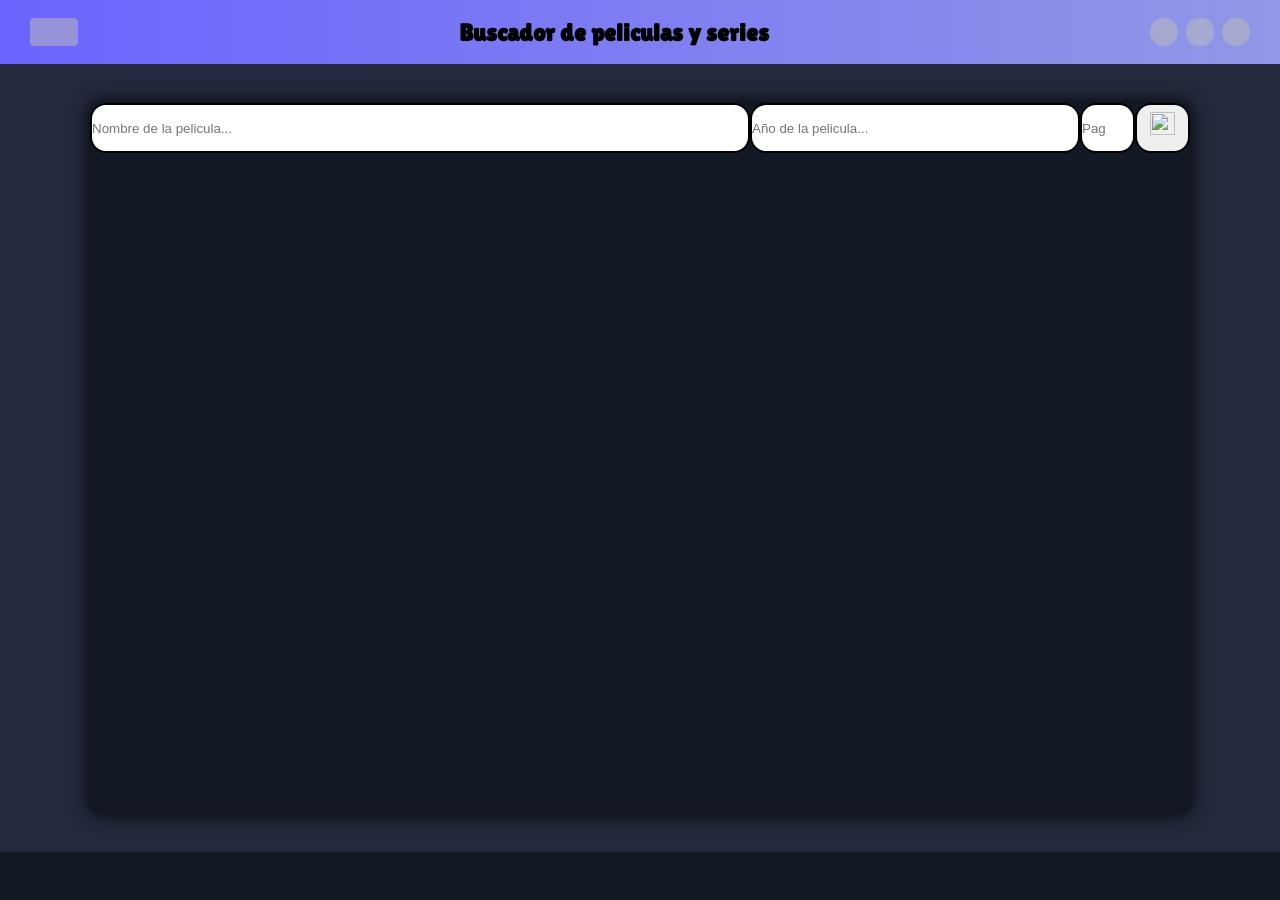
==== index.html @ c3d7837b "Rename main.html to index.html" ====
<!-- <> -->
<html>

<head>
    <meta name="viewport" content="width=device-width">
    <meta charset="UTF-8">
    <title>API Series y peliculas</title>
    <style>
        *,
        *::before,
        *::after {
            box-sizing: border-box;
            margin: 0;
            padding: 0;
        }

        .font-lilita-one {
            font-family: "Lilita One"
        }

        .font-arial {
            font-family: "Arial"
        }

        .fz16 {
            font-size: 16px
        }

        .bg-black {
            background-color: #131825;
        }

        .bg-purple {
            background-color: #6c63ff;
        }

        .bg-purple-gradient {
            background: linear-gradient(to right, #6c63ff, #9198e5);
        }

        .bg-white {
            background: linear-gradient(to right, #dbdbdb, #c7c7c7);
        }

        .bg-lblack {
            background-color: #232a3e;
        }

        .bg-red {
            background-color: #ff6584;
        }

        .bg-green {
            background-color: #22c55e;
        }

        .bg-orange {
            background-color: #f59e0b;
        }

        .bg-lblue {
            background-color: #06b6d4;
        }

        .bg-pink {
            background-color: #ec4899;
        }

        .bg-gray {
            background-color: rgba(185, 185, 185, 0.548);
        }

        .bs-black20 {
            box-shadow: 0px 0px 20px black;
        }

        .border2 {
            border: 2px solid black
        }

        .border2:hover {
            border: 2px solid lime
        }

        .br8 {
            border-radius: 8px;
        }

        .br16 {
            border-radius: 16px;
        }

        .p16 {
            padding: 16px;
        }

        .cien-x-cien {
            width: 100%;
            height: 100%
        }

        .of-hidden {
            overflow: hidden
        }

        .flex {
            display: flex;
        }

        .flex-row {
            flex-direction: row;
        }

        .flex-col {
            flex-direction: column;
        }

        .no-display {
            display: none
        }

        .jc-space-between {
            justify-content: space-between;
        }

        .jc-center {
            justify-content: center;
        }

        .jc-self-center {
            justify-self: center;
        }

        .jc-self-flex-start {
            justify-self: flex-start;
        }

        .jc-self-space-between {
            justify-self: space-between;
        }

        .align-items-center {
            align-items: center;
        }

        .align-items-flex-start {
            align-items: flex-start;
        }

        .align-self-center {
            align-self: center;
        }

        .gap6 {
            gap: 6px;
        }

        .gap8 {
            gap: 8px;
        }

        .wrap {
            flex-wrap: wrap;
        }

        .flex-1 {
            flex: 1;
        }

        .f-1-1-160 {
            flex: 1 1 160px;
        }

        .f-2-1-300 {
            flex: 2 1 300px;
        }

        .f-1-1-200 {
            flex: 1 1 200px;
        }

        .app-header {
            width: 100vw;
            height: 64px;
            padding: 0 30px;
        }

        .div-logo {
            width: 48px;
            height: 28px;
            border-radius: 4px;
        }

        .control {
            width: 28px;
            height: 28px;
            border-radius: 50%;
        }

        .app-main {
            width: 100vw;
            height: calc(100vh - 112px);
        }

        .app-footer {
            width: 100vw;
            height: 48px;
        }

        .block-container {
            width: 90%;
            height: 90%;
            border-radius: 8px;
            margin: 90px;
        }

        .nav-container {
            width: 100%;
            height: 50px;
        }

        .nav-title {
            width: 60%;
            height: 100%
        }

        .nav-year {
            width: 30%;
            height: 100%
        }

        .nav-page {
            width: 5%;
            height: 100%
        }

        .nav-search {
            width: 5%;
            height: 100%
        }

        #search-button img {
            width: 70%;
            height: 70%;
            object-fit: contain;
        }

        .results {
            width: 100%;
            height: calc(100% - 50px)
        }

        .billboard {
            width: 140px;
            height: 180px;
        }

        .billboard:hover {
            box-shadow: 0px 0px 50px black;
            transform: scale(1.1);
            transition: all 0.5s ease-in-out
        }

        .b-poster {
            width: 100%;
            height: 60%
        }

        .b-meta {
            width: 100%;
            height: 40%
        }



        @media (min-width:768px) {
            .app-sidebar {
                width: 10%;
                height: 100%;
                padding: 12px;
            }

            .items-sidebar {
                width: 100%;
                height: 40px;
                border-radius: 8px;
            }

            .block-container {
                width: 90%;
                height: 90%;
                border-radius: 8px;
                margin: 90px;
            }
        }
    </style>
    <script>document.addEventListener("DOMContentLoaded", () => {
            const movie_name = document.querySelector("#movie-name");
            const movie_year = document.querySelector("#movie-year");
            const movie_page = document.querySelector("#movie-page");
            const search_button = document.querySelector("#search-button");
            const billboards = document.getElementById("billboards");

            const api_key = "5ef0849d";

            function construirEndpoint() {
                let s = movie_name.value;
                let y = movie_year.value;
                let p = movie_page.value;

                return `https://www.omdbapi.com/?apikey=${api_key}&s=${s}&y=${y}&page=${p}`;
            }

            async function obtenerPeliculas() {
                try {
                    let url = construirEndpoint();
                    let response = await fetch(url);

                    if (!response.ok) {
                        throw new Error(`HTTP error: ${response.status}`);
                    }

                    return await response.json();

                } catch (error) {
                    document.querySelector("#total-results").textContent = `Resultados totales: 0`;
                    billboards.innerHTML = '<p style="color:white;font-size:140%">Sin resultados</p>';
                    console.error(error);
                }
            }

            function crearPortadas(data) {
                if (data.Response === "False") {
                    document.querySelector("#total-results").textContent = `Resultados totales: 0`;
                    billboards.innerHTML = '<p style="color:white;font-size:140%">Sin resultados</p>';
                    return;
                }

                const movies = data.Search;

                document.querySelector("#total-results").textContent = `Resultados totales: ${data.totalResults}`;

                billboards.innerHTML = movies.map(m => `
            <div class="billboard bg-purple br8 of-hidden">
                <img src="${m.Poster}" class="b-poster">
                <div class="b-meta bg-gray flex flex-col align-items-flex-start">
                    <div class="fz16 font-arial">Titulo: ${m.Title}</div>
                    <div class="fz16 font-arial">Tipo: ${m.Type}</div>
                    <div class="fz16 font-arial">Año: ${m.Year}</div>
                </div>
            </div>
        `).join('');
            }

            search_button.addEventListener("click", async () => {
                let data = await obtenerPeliculas();
                crearPortadas(data);
            });
        });
    </script>

    <link rel="preconnect" href="https://fonts.googleapis.com">
    <link rel="preconnect" href="https://fonts.gstatic.com" crossorigin>
    <link href="https://fonts.googleapis.com/css2?family=Lilita+One&display=swap" rel="stylesheet">
</head>

<body>
    <section class="app-header bg-purple-gradient flex flex-row jc-space-between align-items-center">
        <div class="div-logo bg-gray"></div>
        <h1 class="font-lilita-one">Buscador de peliculas y series</h1>
        <div class="flex flex-row align-items-center gap8">
            <div class="control bg-gray"></div>
            <div class="control bg-gray"></div>
            <div class="control bg-gray"></div>
        </div>
    </section>

    <section class="app-main bg-lblack flex flex-row">
        <div class="app-sidebar bg-black flex flex-col gap6 pad16 align-self-center no-display">
            <button class="items-sidebar bg-lblack border2"></button>
            <button class="items-sidebar bg-lblack border2"></button>
            <button class="items-sidebar bg-lblack border2"></button>
            <button class="items-sidebar bg-lblack border2"></button>
            <button class="items-sidebar bg-lblack border2"></button>
            <button class="items-sidebar bg-lblack border2"></button>
            <button class="items-sidebar bg-lblack border2"></button>
            <button class="items-sidebar bg-lblack border2"></button>
            <button class="items-sidebar bg-lblack border2"></button>
            <button class="items-sidebar bg-lblack border2"></button>
            <button class="items-sidebar bg-lblack border2"></button>


        </div>
        <div class="block-container bg-black flex flex-col align-self-center of-hidden bs-black20">
            <div class="nav-container flex flex-row br8">
                <div class="nav-title"><input type="text" class="cien-x-cien br16 border2"
                        placeholder="Nombre de la pelicula..." id="movie-name"></div>
                <div class="nav-year"><input type="text" class="cien-x-cien br16 border2"
                        placeholder="Año de la pelicula..." id="movie-year"></div>
                <div class="nav-page"><input type="text" class="cien-x-cien br16 border2" placeholder="Pag"
                        id="movie-page"></div>
                <div class="nav-search"><button class="cien-x-cien br16 border2" id="search-button"><img
                            src="img/lupa.png"></button></div>
            </div>
            <div class="results bg-black flex flex-row wrap gap6 jc-center align-items-center" id="billboards">
                <!-- map() -->
            </div>

        </div>
    </section>
    <section class="app-footer bg-black">
        <p id="total-results" style="color:white"></p>
    </section>

</body>

</html>
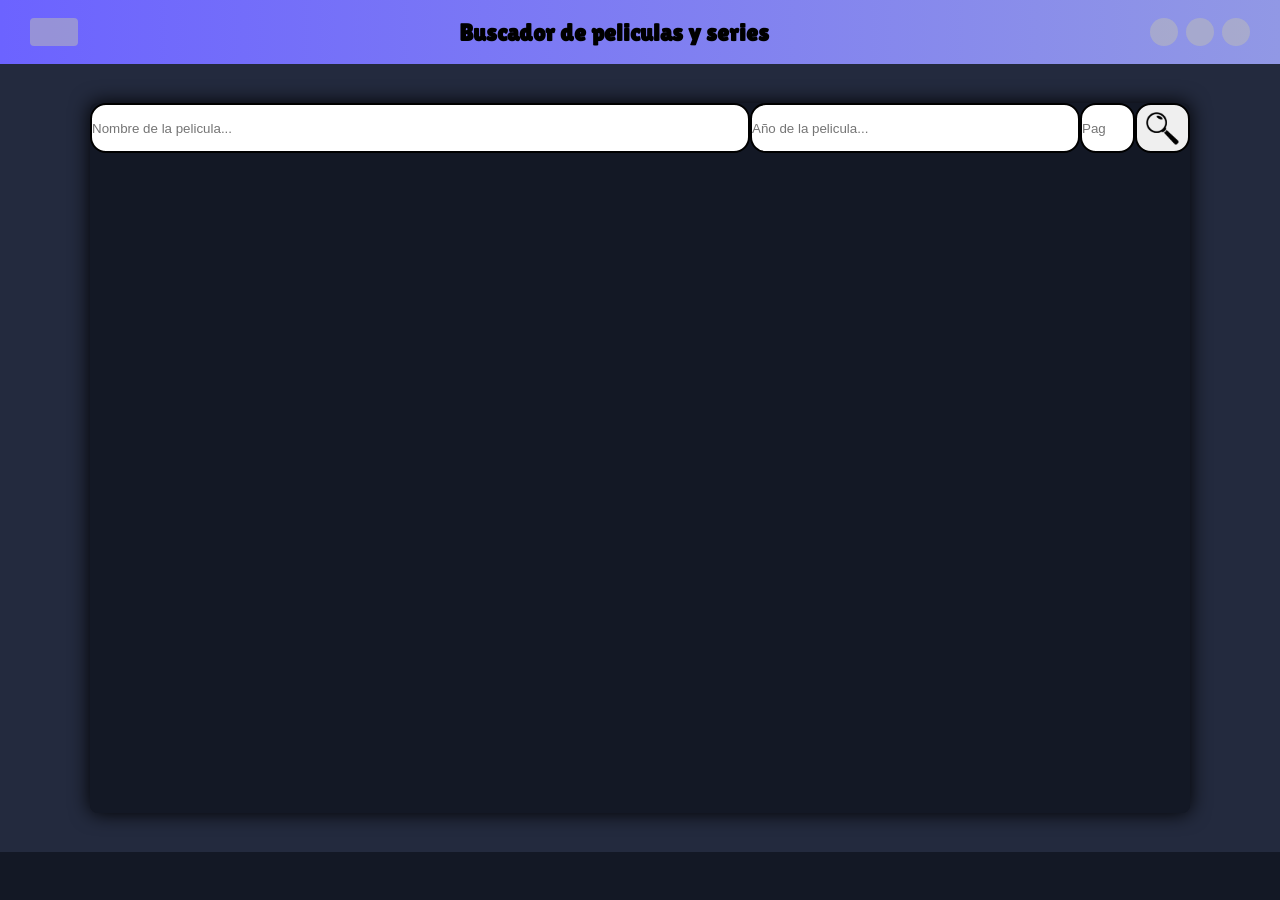
==== commit ac12f37b: "Add files via upload" ====
--- a/index.html
+++ b/index.html
@@ -1,363 +1,11 @@
 <!-- <> -->
 <html>
-
 <head>
     <meta name="viewport" content="width=device-width">
     <meta charset="UTF-8">
     <title>API Series y peliculas</title>
-    <style>
-        *,
-        *::before,
-        *::after {
-            box-sizing: border-box;
-            margin: 0;
-            padding: 0;
-        }
-
-        .font-lilita-one {
-            font-family: "Lilita One"
-        }
-
-        .font-arial {
-            font-family: "Arial"
-        }
-
-        .fz16 {
-            font-size: 16px
-        }
-
-        .bg-black {
-            background-color: #131825;
-        }
-
-        .bg-purple {
-            background-color: #6c63ff;
-        }
-
-        .bg-purple-gradient {
-            background: linear-gradient(to right, #6c63ff, #9198e5);
-        }
-
-        .bg-white {
-            background: linear-gradient(to right, #dbdbdb, #c7c7c7);
-        }
-
-        .bg-lblack {
-            background-color: #232a3e;
-        }
-
-        .bg-red {
-            background-color: #ff6584;
-        }
-
-        .bg-green {
-            background-color: #22c55e;
-        }
-
-        .bg-orange {
-            background-color: #f59e0b;
-        }
-
-        .bg-lblue {
-            background-color: #06b6d4;
-        }
-
-        .bg-pink {
-            background-color: #ec4899;
-        }
-
-        .bg-gray {
-            background-color: rgba(185, 185, 185, 0.548);
-        }
-
-        .bs-black20 {
-            box-shadow: 0px 0px 20px black;
-        }
-
-        .border2 {
-            border: 2px solid black
-        }
-
-        .border2:hover {
-            border: 2px solid lime
-        }
-
-        .br8 {
-            border-radius: 8px;
-        }
-
-        .br16 {
-            border-radius: 16px;
-        }
-
-        .p16 {
-            padding: 16px;
-        }
-
-        .cien-x-cien {
-            width: 100%;
-            height: 100%
-        }
-
-        .of-hidden {
-            overflow: hidden
-        }
-
-        .flex {
-            display: flex;
-        }
-
-        .flex-row {
-            flex-direction: row;
-        }
-
-        .flex-col {
-            flex-direction: column;
-        }
-
-        .no-display {
-            display: none
-        }
-
-        .jc-space-between {
-            justify-content: space-between;
-        }
-
-        .jc-center {
-            justify-content: center;
-        }
-
-        .jc-self-center {
-            justify-self: center;
-        }
-
-        .jc-self-flex-start {
-            justify-self: flex-start;
-        }
-
-        .jc-self-space-between {
-            justify-self: space-between;
-        }
-
-        .align-items-center {
-            align-items: center;
-        }
-
-        .align-items-flex-start {
-            align-items: flex-start;
-        }
-
-        .align-self-center {
-            align-self: center;
-        }
-
-        .gap6 {
-            gap: 6px;
-        }
-
-        .gap8 {
-            gap: 8px;
-        }
-
-        .wrap {
-            flex-wrap: wrap;
-        }
-
-        .flex-1 {
-            flex: 1;
-        }
-
-        .f-1-1-160 {
-            flex: 1 1 160px;
-        }
-
-        .f-2-1-300 {
-            flex: 2 1 300px;
-        }
-
-        .f-1-1-200 {
-            flex: 1 1 200px;
-        }
-
-        .app-header {
-            width: 100vw;
-            height: 64px;
-            padding: 0 30px;
-        }
-
-        .div-logo {
-            width: 48px;
-            height: 28px;
-            border-radius: 4px;
-        }
-
-        .control {
-            width: 28px;
-            height: 28px;
-            border-radius: 50%;
-        }
-
-        .app-main {
-            width: 100vw;
-            height: calc(100vh - 112px);
-        }
-
-        .app-footer {
-            width: 100vw;
-            height: 48px;
-        }
-
-        .block-container {
-            width: 90%;
-            height: 90%;
-            border-radius: 8px;
-            margin: 90px;
-        }
-
-        .nav-container {
-            width: 100%;
-            height: 50px;
-        }
-
-        .nav-title {
-            width: 60%;
-            height: 100%
-        }
-
-        .nav-year {
-            width: 30%;
-            height: 100%
-        }
-
-        .nav-page {
-            width: 5%;
-            height: 100%
-        }
-
-        .nav-search {
-            width: 5%;
-            height: 100%
-        }
-
-        #search-button img {
-            width: 70%;
-            height: 70%;
-            object-fit: contain;
-        }
-
-        .results {
-            width: 100%;
-            height: calc(100% - 50px)
-        }
-
-        .billboard {
-            width: 140px;
-            height: 180px;
-        }
-
-        .billboard:hover {
-            box-shadow: 0px 0px 50px black;
-            transform: scale(1.1);
-            transition: all 0.5s ease-in-out
-        }
-
-        .b-poster {
-            width: 100%;
-            height: 60%
-        }
-
-        .b-meta {
-            width: 100%;
-            height: 40%
-        }
-
-
-
-        @media (min-width:768px) {
-            .app-sidebar {
-                width: 10%;
-                height: 100%;
-                padding: 12px;
-            }
-
-            .items-sidebar {
-                width: 100%;
-                height: 40px;
-                border-radius: 8px;
-            }
-
-            .block-container {
-                width: 90%;
-                height: 90%;
-                border-radius: 8px;
-                margin: 90px;
-            }
-        }
-    </style>
-    <script>document.addEventListener("DOMContentLoaded", () => {
-            const movie_name = document.querySelector("#movie-name");
-            const movie_year = document.querySelector("#movie-year");
-            const movie_page = document.querySelector("#movie-page");
-            const search_button = document.querySelector("#search-button");
-            const billboards = document.getElementById("billboards");
-
-            const api_key = "5ef0849d";
-
-            function construirEndpoint() {
-                let s = movie_name.value;
-                let y = movie_year.value;
-                let p = movie_page.value;
-
-                return `https://www.omdbapi.com/?apikey=${api_key}&s=${s}&y=${y}&page=${p}`;
-            }
-
-            async function obtenerPeliculas() {
-                try {
-                    let url = construirEndpoint();
-                    let response = await fetch(url);
-
-                    if (!response.ok) {
-                        throw new Error(`HTTP error: ${response.status}`);
-                    }
-
-                    return await response.json();
-
-                } catch (error) {
-                    document.querySelector("#total-results").textContent = `Resultados totales: 0`;
-                    billboards.innerHTML = '<p style="color:white;font-size:140%">Sin resultados</p>';
-                    console.error(error);
-                }
-            }
-
-            function crearPortadas(data) {
-                if (data.Response === "False") {
-                    document.querySelector("#total-results").textContent = `Resultados totales: 0`;
-                    billboards.innerHTML = '<p style="color:white;font-size:140%">Sin resultados</p>';
-                    return;
-                }
-
-                const movies = data.Search;
-
-                document.querySelector("#total-results").textContent = `Resultados totales: ${data.totalResults}`;
-
-                billboards.innerHTML = movies.map(m => `
-            <div class="billboard bg-purple br8 of-hidden">
-                <img src="${m.Poster}" class="b-poster">
-                <div class="b-meta bg-gray flex flex-col align-items-flex-start">
-                    <div class="fz16 font-arial">Titulo: ${m.Title}</div>
-                    <div class="fz16 font-arial">Tipo: ${m.Type}</div>
-                    <div class="fz16 font-arial">Año: ${m.Year}</div>
-                </div>
-            </div>
-        `).join('');
-            }
-
-            search_button.addEventListener("click", async () => {
-                let data = await obtenerPeliculas();
-                crearPortadas(data);
-            });
-        });
-    </script>
+    <link rel="stylesheet" href="styles.css">
+    <script src="script.js"></script>
 
     <link rel="preconnect" href="https://fonts.googleapis.com">
     <link rel="preconnect" href="https://fonts.gstatic.com" crossorigin>
@@ -393,25 +41,19 @@
         </div>
         <div class="block-container bg-black flex flex-col align-self-center of-hidden bs-black20">
             <div class="nav-container flex flex-row br8">
-                <div class="nav-title"><input type="text" class="cien-x-cien br16 border2"
-                        placeholder="Nombre de la pelicula..." id="movie-name"></div>
-                <div class="nav-year"><input type="text" class="cien-x-cien br16 border2"
-                        placeholder="Año de la pelicula..." id="movie-year"></div>
-                <div class="nav-page"><input type="text" class="cien-x-cien br16 border2" placeholder="Pag"
-                        id="movie-page"></div>
-                <div class="nav-search"><button class="cien-x-cien br16 border2" id="search-button"><img
-                            src="img/lupa.png"></button></div>
+                <div class="nav-title"><input type="text" class="cien-x-cien br16 border2" placeholder="Nombre de la pelicula..." id="movie-name"></div>
+                <div class="nav-year"><input type="text" class="cien-x-cien br16 border2" placeholder="Año de la pelicula..."id="movie-year"></div>
+                <div class="nav-page"><input type="text" class="cien-x-cien br16 border2" placeholder="Pag"id="movie-page"></div>
+                <div class="nav-search"><button  class="cien-x-cien br16 border2" id="search-button"><img src="img/lupa.png"></button></div>
             </div>
             <div class="results bg-black flex flex-row wrap gap6 jc-center align-items-center" id="billboards">
                 <!-- map() -->
             </div>
-
+            
         </div>
     </section>
-    <section class="app-footer bg-black">
-        <p id="total-results" style="color:white"></p>
-    </section>
+    <section class="app-footer bg-black"><p id="total-results" style="color:white"></p></section>
 
 </body>
 
-</html>
+</html>
--- a/styles.css
+++ b/styles.css
@@ -0,0 +1,88 @@
+
+*,*::before,*::after {box-sizing: border-box;margin: 0;padding: 0;}
+
+.font-lilita-one{font-family:"Lilita One"}
+.font-arial{font-family:"Arial"}
+.fz16{font-size:16px}
+
+.bg-black { background-color: #131825; }
+.bg-purple { background-color: #6c63ff; }
+.bg-purple-gradient { background: linear-gradient(to right, #6c63ff, #9198e5); }
+
+.bg-white { background: linear-gradient(to right, #dbdbdb,#c7c7c7); }
+.bg-lblack { background-color: #232a3e; }
+.bg-red { background-color: #ff6584; }
+.bg-green { background-color: #22c55e; }
+.bg-orange { background-color: #f59e0b; }
+.bg-lblue { background-color: #06b6d4; }
+.bg-pink { background-color: #ec4899; }
+.bg-gray { background-color: rgba(185, 185, 185, 0.548); }
+
+.bs-black20{box-shadow: 0px 0px 20px black;}
+
+.border2 {border: 2px solid black}
+.border2:hover {border: 2px solid lime}
+.br8 { border-radius: 8px; }
+.br16 { border-radius: 16px; }
+.p16 { padding: 16px; }
+
+.cien-x-cien{width: 100%; height:100%}
+
+.of-hidden{overflow:hidden}
+
+.flex { display: flex; }
+.flex-row { flex-direction: row; }
+.flex-col { flex-direction: column; }
+.no-display{display:none}
+
+.jc-space-between { justify-content: space-between; }
+.jc-center { justify-content: center; }
+.jc-self-center { justify-self: center; }
+.jc-self-flex-start { justify-self: flex-start; }
+.jc-self-space-between{justify-self: space-between;}
+
+.align-items-center { align-items: center; }
+.align-items-flex-start { align-items: flex-start; }
+.align-self-center { align-self: center; }
+
+.gap6 { gap: 6px; }
+.gap8 { gap: 8px; }
+
+.wrap { flex-wrap: wrap; }
+
+.flex-1 { flex: 1; }
+.f-1-1-160 { flex: 1 1 160px; }
+.f-2-1-300 { flex: 2 1 300px; }
+.f-1-1-200 { flex: 1 1 200px; }
+
+.app-header {width: 100vw;height: 64px;padding: 0 30px;}
+.div-logo {width: 48px;height: 28px;border-radius: 4px;}
+.control {width: 28px;height: 28px;border-radius: 50%;}
+.app-main {width: 100vw;height: calc(100vh - 112px);}
+.app-footer {width: 100vw;height: 48px;}
+
+.block-container {width: 90%;height: 90%;border-radius: 8px; margin:90px;}
+
+.nav-container{width:100%; height: 50px;}
+.nav-title{width:60%; height:100%}
+.nav-year{width:30%; height:100%}
+.nav-page{width:5%; height:100%}
+.nav-search{width:5%; height:100%}
+#search-button img {
+    width: 70%;
+    height: 70%;
+    object-fit: contain;
+}
+.results{width:100%;height:calc(100% - 50px)}
+.billboard{width:140px;height:180px;}
+.billboard:hover{box-shadow: 0px 0px 50px black;transform: scale(1.1);transition: all 0.5s ease-in-out}
+.b-poster{width:100%;height:60%}
+.b-meta{width:100%;height:40%}
+
+
+
+@media (min-width:768px){
+    .app-sidebar {width: 10%;height: 100%;padding: 12px;}
+    .items-sidebar {width: 100%;height: 40px;border-radius: 8px;}
+    .block-container {width: 90%;height: 90%;border-radius: 8px; margin:90px;}
+}
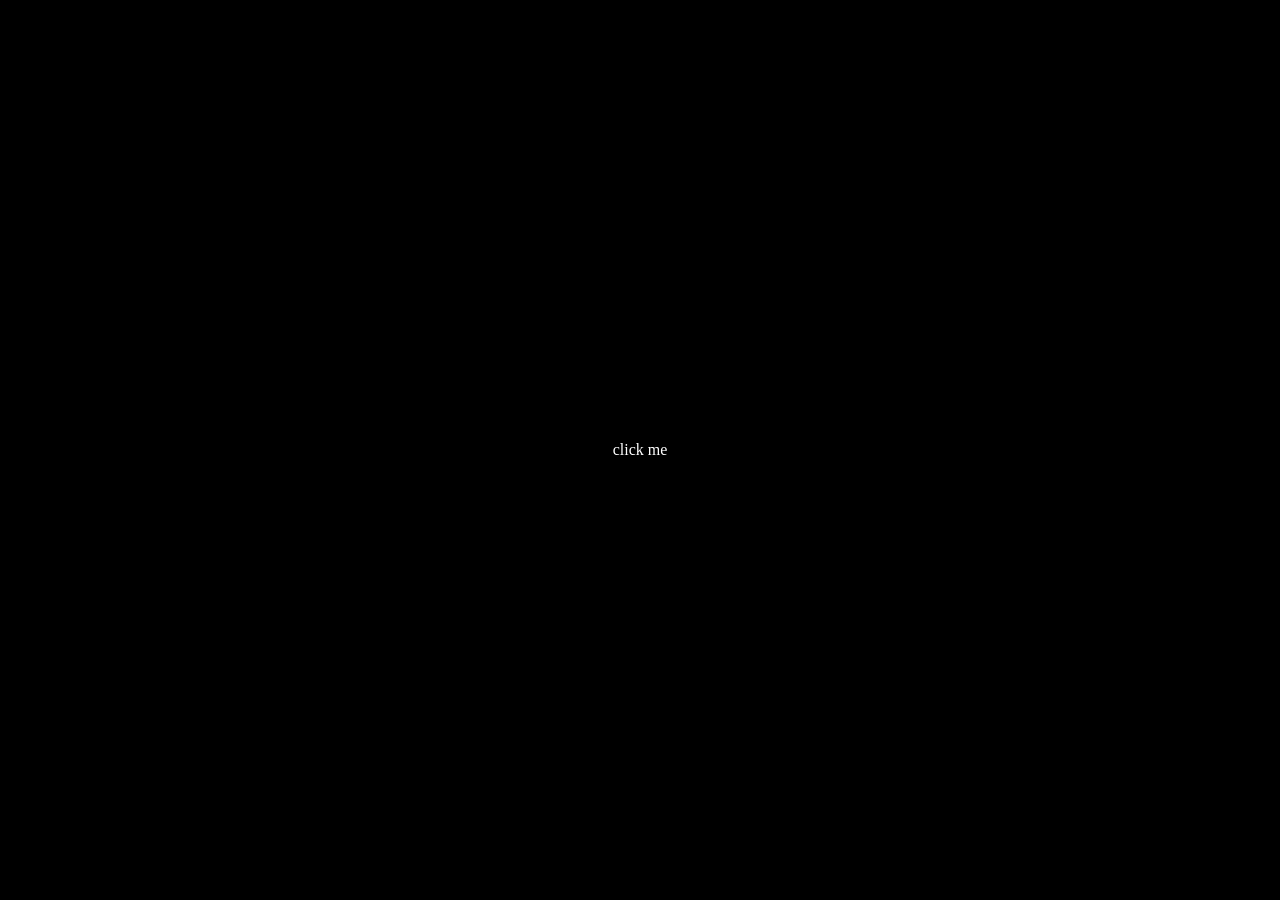
==== commit e27e6bcf: "Add files via upload" ====
--- a/index.html
+++ b/index.html
@@ -1,58 +1,53 @@
 <!-- <> -->
-<html>
+<!DOCTYPE html>
+<html lang="es">
+
 <head>
-    <meta name="viewport" content="width=device-width">
     <meta charset="UTF-8">
-    <title>API Series y peliculas</title>
+    <meta name="viewport" content="width=device-width, initial-scale=1.0">
+    <title>Twild - Discord</title>
     <link rel="stylesheet" href="styles.css">
-    <script src="script.js"></script>
+    <link rel="stylesheet" href="animations.css">
 
     <link rel="preconnect" href="https://fonts.googleapis.com">
     <link rel="preconnect" href="https://fonts.gstatic.com" crossorigin>
-    <link href="https://fonts.googleapis.com/css2?family=Lilita+One&display=swap" rel="stylesheet">
+    <link
+        href="https://fonts.googleapis.com/css2?family=IBM+Plex+Mono:ital,wght@0,100;0,200;0,300;0,400;0,500;0,600;0,700;1,100;1,200;1,300;1,400;1,500;1,600;1,700&display=swap"
+        rel="stylesheet">
+    <script src="script.js"></script>
+
 </head>
 
 <body>
-    <section class="app-header bg-purple-gradient flex flex-row jc-space-between align-items-center">
-        <div class="div-logo bg-gray"></div>
-        <h1 class="font-lilita-one">Buscador de peliculas y series</h1>
-        <div class="flex flex-row align-items-center gap8">
-            <div class="control bg-gray"></div>
-            <div class="control bg-gray"></div>
-            <div class="control bg-gray"></div>
+    <div class="black-screen" id="black-screen">click me
+    </div>
+    <section class="container flex f-col jc-center align-items-center gap80">
+        <video class="bg-video" id="bg-video" loop>
+            <source src="resources/kaneki-video2.mp4" type="video/mp4">
+        </video>
+
+        <div class="profile-card flex f-row border-distortion">
+            <div class="profile-photo pfp-shine"><img src="resources/pfp.jpg"></div>
+            <div class="text-container flex f-col">
+                <div>
+                    <p class="username text-shine">twild123</p>
+                </div>
+                <div class="location">
+                    <img src="resources/location.png">
+                    <p class="location-text">Argentina.</p>
+                </div>
+            </div>
+        </div>
+
+        <div class="social-networks flex f-row jc-center gap40 rotation">
+            <a href="https://www.youtube.com/@twild123">
+                <div class="div-sn"><img src="resources/sn/youtube.png"></div>
+            </a>
+            <a href="#">
+                <div class="div-sn"><img src="resources/sn/github.png"></div>
+            </a>
         </div>
     </section>
-
-    <section class="app-main bg-lblack flex flex-row">
-        <div class="app-sidebar bg-black flex flex-col gap6 pad16 align-self-center no-display">
-            <button class="items-sidebar bg-lblack border2"></button>
-            <button class="items-sidebar bg-lblack border2"></button>
-            <button class="items-sidebar bg-lblack border2"></button>
-            <button class="items-sidebar bg-lblack border2"></button>
-            <button class="items-sidebar bg-lblack border2"></button>
-            <button class="items-sidebar bg-lblack border2"></button>
-            <button class="items-sidebar bg-lblack border2"></button>
-            <button class="items-sidebar bg-lblack border2"></button>
-            <button class="items-sidebar bg-lblack border2"></button>
-            <button class="items-sidebar bg-lblack border2"></button>
-            <button class="items-sidebar bg-lblack border2"></button>
-
-
-        </div>
-        <div class="block-container bg-black flex flex-col align-self-center of-hidden bs-black20">
-            <div class="nav-container flex flex-row br8">
-                <div class="nav-title"><input type="text" class="cien-x-cien br16 border2" placeholder="Nombre de la pelicula..." id="movie-name"></div>
-                <div class="nav-year"><input type="text" class="cien-x-cien br16 border2" placeholder="Año de la pelicula..."id="movie-year"></div>
-                <div class="nav-page"><input type="text" class="cien-x-cien br16 border2" placeholder="Pag"id="movie-page"></div>
-                <div class="nav-search"><button  class="cien-x-cien br16 border2" id="search-button"><img src="img/lupa.png"></button></div>
-            </div>
-            <div class="results bg-black flex flex-row wrap gap6 jc-center align-items-center" id="billboards">
-                <!-- map() -->
-            </div>
-            
-        </div>
-    </section>
-    <section class="app-footer bg-black"><p id="total-results" style="color:white"></p></section>
 
 </body>
 
--- a/styles.css
+++ b/styles.css
@@ -1,88 +1,173 @@
+*,
+*::before,
+*::after {
+    margin: 0;
+    padding: 0;
+    box-sizing: border-box;
+    z-index: 2;
+}
 
-*,*::before,*::after {box-sizing: border-box;margin: 0;padding: 0;}
+.black-screen {
+    position: fixed;
+    top: 0;
+    left: 0;
+    width: 100%;
+    height: 100%;
+    background: black;
+    color: white;
+    display: flex;
+    justify-content: center;
+    align-items: center;
+    z-index: 999;
+}
 
-.font-lilita-one{font-family:"Lilita One"}
-.font-arial{font-family:"Arial"}
-.fz16{font-size:16px}
+.container {
+    width: 100vw;
+    height: 100vh;
+    overflow: hidden;
+    position: relative;
+}
 
-.bg-black { background-color: #131825; }
-.bg-purple { background-color: #6c63ff; }
-.bg-purple-gradient { background: linear-gradient(to right, #6c63ff, #9198e5); }
+.flex {
+    display: flex
+}
 
-.bg-white { background: linear-gradient(to right, #dbdbdb,#c7c7c7); }
-.bg-lblack { background-color: #232a3e; }
-.bg-red { background-color: #ff6584; }
-.bg-green { background-color: #22c55e; }
-.bg-orange { background-color: #f59e0b; }
-.bg-lblue { background-color: #06b6d4; }
-.bg-pink { background-color: #ec4899; }
-.bg-gray { background-color: rgba(185, 185, 185, 0.548); }
+.f-row {
+    flex-direction: row
+}
 
-.bs-black20{box-shadow: 0px 0px 20px black;}
+.f-col {
+    flex-direction: column
+}
 
-.border2 {border: 2px solid black}
-.border2:hover {border: 2px solid lime}
-.br8 { border-radius: 8px; }
-.br16 { border-radius: 16px; }
-.p16 { padding: 16px; }
+.wrap {
+    flex-wrap: wrap
+}
 
-.cien-x-cien{width: 100%; height:100%}
+.gap40 {
+    gap: 40px
+}
 
-.of-hidden{overflow:hidden}
+.gap80 {
+    gap: 80px
+}
 
-.flex { display: flex; }
-.flex-row { flex-direction: row; }
-.flex-col { flex-direction: column; }
-.no-display{display:none}
+.jc-center {
+    justify-content: center
+}
 
-.jc-space-between { justify-content: space-between; }
-.jc-center { justify-content: center; }
-.jc-self-center { justify-self: center; }
-.jc-self-flex-start { justify-self: flex-start; }
-.jc-self-space-between{justify-self: space-between;}
+.jc-space-between {
+    justify-content: space-between
+}
 
-.align-items-center { align-items: center; }
-.align-items-flex-start { align-items: flex-start; }
-.align-self-center { align-self: center; }
+.ac-center {
+    align-content: center
+}
 
-.gap6 { gap: 6px; }
-.gap8 { gap: 8px; }
+.align-items-center {
+    align-items: center;
+}
 
-.wrap { flex-wrap: wrap; }
+.bg-video {
+    position: absolute;
+    top: 0;
+    left: 0;
+    width: 100%;
+    height: 100%;
+    object-fit: cover;
+    z-index: 1;
+}
 
-.flex-1 { flex: 1; }
-.f-1-1-160 { flex: 1 1 160px; }
-.f-2-1-300 { flex: 2 1 300px; }
-.f-1-1-200 { flex: 1 1 200px; }
+.profile-card {
+    width: 540px;
+    height: 260px;
+    border: 1px solid rgba(255, 0, 0, 0.726);
+    border-radius: 10px;
+    background-color: rgba(95, 0, 0, 0.363);
+    box-shadow: 0px 0px 20px rgba(165, 0, 0, 0.678);
+}
 
-.app-header {width: 100vw;height: 64px;padding: 0 30px;}
-.div-logo {width: 48px;height: 28px;border-radius: 4px;}
-.control {width: 28px;height: 28px;border-radius: 50%;}
-.app-main {width: 100vw;height: calc(100vh - 112px);}
-.app-footer {width: 100vw;height: 48px;}
+.profile-photo {
+    width: 128px;
+    height: 128px;
+    overflow: hidden;
+    align-self: center;
+    border-radius: 50%;
+    margin: 20px;
+    border: 1px solid white;
+    box-shadow: white 0px 0px 20px;
+}
 
-.block-container {width: 90%;height: 90%;border-radius: 8px; margin:90px;}
+.profile-photo img {
+    width: 100%;
+    height: 100%;
+    object-fit: cover;
+}
 
-.nav-container{width:100%; height: 50px;}
-.nav-title{width:60%; height:100%}
-.nav-year{width:30%; height:100%}
-.nav-page{width:5%; height:100%}
-.nav-search{width:5%; height:100%}
-#search-button img {
-    width: 70%;
-    height: 70%;
+.text-container {
+    width: 40%;
+    height: 100%;
+    justify-content: center;
+}
+
+.username {
+    font-family: arial;
+    font-size: 60px;
+    color: white;
+
+    font-family: "IBM Plex Mono"
+
+}
+
+.location {
+    scale: 80%;
+    width: 110px;
+    display: flex;
+    align-items: center;
+    gap: 5px;
+    border: 0.5px solid rgba(255, 0, 0, 0.726);
+    border-radius: 8px;
+    background-color: rgba(95, 0, 0, 0.363);
+
+}
+
+.location-text {
+    font-family: arial;
+    font-size: 12px;
+    color: white;
+    text-shadow: rgba(165, 0, 0, 0.678);
+    font-family: "IBM Plex Mono"
+}
+
+.social-networks {
+    width: 540px;
+    height: 100px;
+    padding: 8px;
+    border: 1px solid rgba(255, 0, 0, 0.726);
+    border-radius: 10px;
+    background-color: rgba(95, 0, 0, 0.363);
+    box-shadow: 0px 0px 20px rgba(165, 0, 0, 0.678);
+}
+
+.div-sn {
+    width: 80px;
+    height: 80px;
+    transition: all 0.5s ease;
+}
+
+.div-sn img {
+    width: 100%;
+    height: 100%;
     object-fit: contain;
+    filter: drop-shadow(0 0 8px white);
+    transition: all 0.5s ease;
 }
-.results{width:100%;height:calc(100% - 50px)}
-.billboard{width:140px;height:180px;}
-.billboard:hover{box-shadow: 0px 0px 50px black;transform: scale(1.1);transition: all 0.5s ease-in-out}
-.b-poster{width:100%;height:60%}
-.b-meta{width:100%;height:40%}
 
+.div-sn:hover {
+    transform: scale(1.15);
+    cursor: pointer
+}
 
-
-@media (min-width:768px){
-    .app-sidebar {width: 10%;height: 100%;padding: 12px;}
-    .items-sidebar {width: 100%;height: 40px;border-radius: 8px;}
-    .block-container {width: 90%;height: 90%;border-radius: 8px; margin:90px;}
+.div-sn:hover img {
+    filter: drop-shadow(0 0 12px white)
 }
--- a/animations.css
+++ b/animations.css
@@ -0,0 +1,67 @@
+.pfp-shine {
+    animation-name: pfp-shine;
+    animation-duration: 0.5s;
+    animation-iteration-count: infinite;
+    animation-direction: alternate;
+}
+
+@keyframes pfp-shine {
+    from {
+        box-shadow: white 0px 0px 14px;
+    }
+
+    to {
+        box-shadow: white 0px 0px 10px;
+    }
+}
+
+.text-shine {
+    animation-name: text-shine;
+    animation-duration: 0.5s;
+    animation-iteration-count: infinite;
+    animation-direction: alternate;
+}
+
+@keyframes text-shine {
+    from {
+        text-shadow: white 0 0 14px;
+    }
+
+    to {
+        text-shadow: white 0 0 10px;
+    }
+}
+
+.border-distortion {
+    animation-name: border-distortion;
+    animation-duration: 1s;
+    animation-iteration-count: infinite;
+    animation-direction: alternate;
+}
+
+@keyframes border-distortion {
+    from {
+        border-radius: 50% 30% 50% 30%;
+    }
+
+    to {
+        border-radius: 30% 50% 30% 50%;
+    }
+}
+
+.rotation {
+    animation-name: rotation;
+    animation-duration: 4s;
+    animation-iteration-count: infinite;
+    animation-direction: alternate;
+}
+
+@keyframes rotation {
+    from {
+        transform: rotate(6deg);
+    }
+
+    to {
+        transform: rotate(-6deg);
+    }
+}
